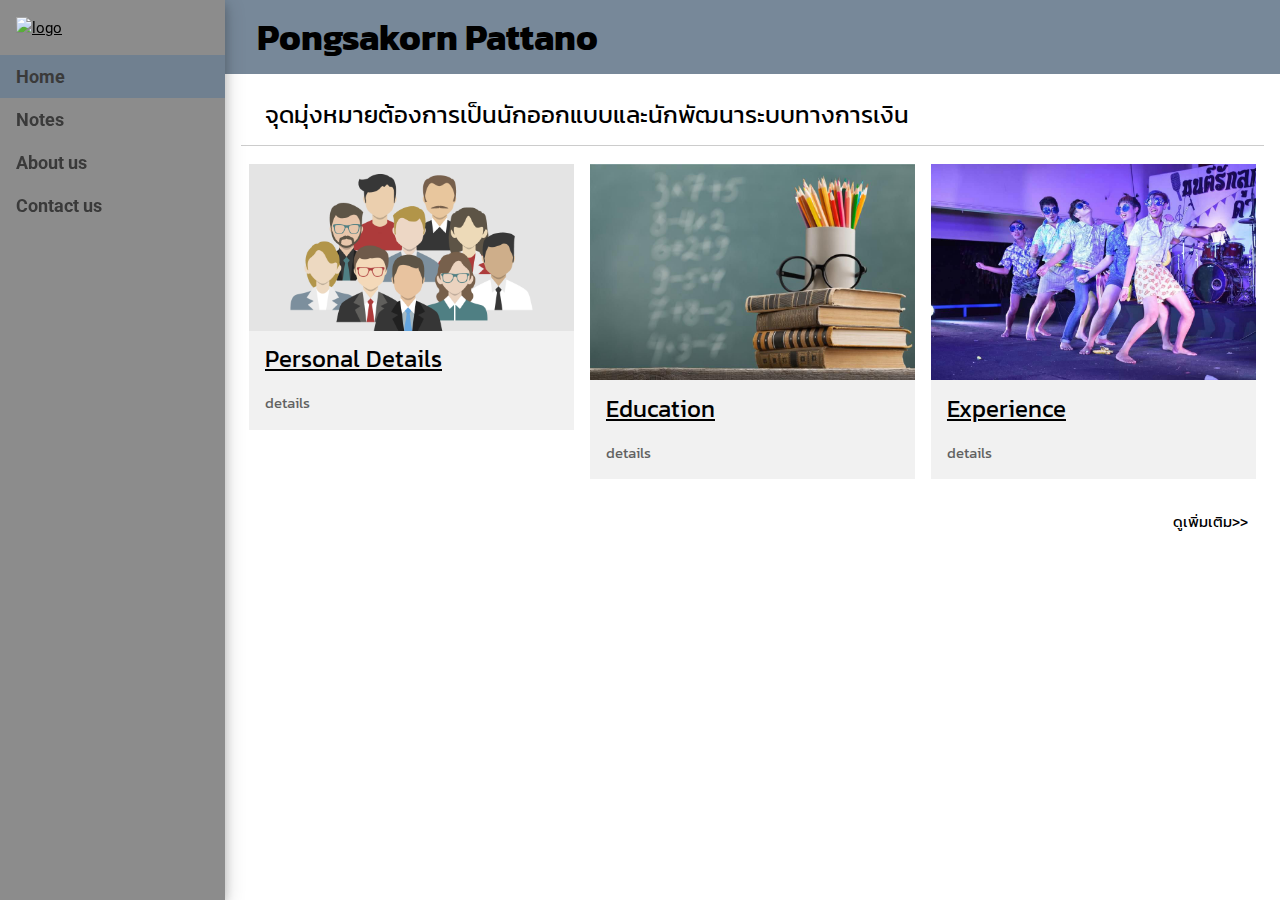
==== index.html @ 27c57b0a "upload all file" ====
<!DOCTYPE html>
<html>
<title>Pongsakorn Pattano</title>
<meta charset="UTF-8">
<meta name="viewport" content="width=device-width, initial-scale=1">
<link rel="icon" type="image/png" href="DYK.jpg" />
<link rel="stylesheet" href="https://www.w3schools.com/w3css/4/w3.css">
<link rel="stylesheet" href="https://fonts.googleapis.com/css?family=Roboto">
<link rel="stylesheet" href="https://cdnjs.cloudflare.com/ajax/libs/font-awesome/4.7.0/css/font-awesome.min.css">
<link rel="stylesheet" href="act.css">
<link rel="stylesheet" href="https://fonts.googleapis.com/css?family=Kanit">
<style>
.w3-sidebar a {font-family: "Roboto", sans-serif}
body,h1,h2,h3,h4,h5,h6,h7,h8,.w3-wide {font-family: 'Kanit', sans-serif;}
</style>
<body class="w3-content" style="max-width:100%">


<!-- Sidebar/menu -->
<nav class="w3-sidebar w3-bar-block w3-collapse w3-top w3-card-4 bg-Grey " style="z-index:3;width:225px;" id="mySidebar">
  <div class="w3-container w3-display-container w3-padding-16">
    <i onclick="w3_close()" class="fa fa-remove w3-hide-large w3-button w3-display-topright"></i>
    <a href="index.html"><img src="DYK.jpg" alt="logo" class="w3-image"></a>
  </div>
  <div class="w3-padding-8 w3-large w3-text-dark-grey" style="font-weight:bold">
    <a href="index.html" class="w3-bar-item w3-button bg-SlateGray " >Home</a>
    <a href="note.html" class="w3-bar-item w3-button">Notes</a>
    <a href="about_us.html" class="w3-bar-item w3-button">About us</a>
    <a href="contact_us.html" class="w3-bar-item w3-button">Contact us</a>
  </div>
</nav>

<!-- Top menu on small screens -->
<header class="w3-bar w3-top w3-hide-large w3-xlarge bg-halfGrey">
  <a href="javascript:void(0)" class="w3-bar-item w3-button w3-padding-24 w3-right" onclick="w3_open()"><i class="fa fa-bars"></i></a>
</header>

<!-- Overlay effect when opening sidebar on small screens -->
<div class="w3-overlay w3-hide-large w3-card-4" onclick="w3_close()" style="cursor:pointer" title="close side menu" id="myOverlay"></div>

<!-- !PAGE CONTENT! -->
<div class="w3-main" style="margin-left:225px">

  <!-- Push down content on small screens -->
  <div class="w3-hide-large" style="margin-top:83px"></div>

  <!-- Top header -->
   <header class="w3-container w3-xlarge bg-halfGrey">
    <h1 class="w3-left w3-text-black w3-margin-left"><b>Pongsakorn Pattano</b></h1>
  </header>

  <!--Content-->
    <div class="w3-container">
  <h3 class="w3-border-bottom w3-padding-large">จุดมุ่งหมายต้องการเป็นนักออกแบบและนักพัฒนาระบบทางการเงิน</h3>
  </div>
  <div class="w3-row-padding w3-padding">
    <div class="w3-col m4 w3-margin-bottom">
      <div class="w3-light-grey">
        <a href="link1.html"><img src="coffeeshop.jpg" alt="รูป" style="width:100%"></a>
          <div class="w3-container">
          <h3><a href="link1.html" class="w3-hover-text-red">Personal Details</a></h3>
          <p class="w3-opacity">details</p>
          </div>
       </div>
      </div>
    <div class="w3-col m4 w3-margin-bottom">
      <div class="w3-light-grey">
          <a href="link2.html"><img src="naraka2.jpg" alt="รูปไง" style="width:100%">
        <div class="w3-container">
          <h3><a href="link2.html" class="w3-hover-text-red">Education</a></h3>
          <p class="w3-opacity">details</p>
        </div>
      </div>
    </div>
    <div class="w3-col m4 w3-margin-bottom">
      <div class="w3-light-grey">
        <a href="link3.html"><img src="alyoo4.jpg" alt="ก็รูปอีกแหละ" style="width:100%"></a>
        <div class="w3-container">
          <a href="link3.html" class="w3-hover-text-red"><h3>Experience</h3></a>
          <p class="w3-opacity">details</p>
        </div>
      </div>
    </div>
  </div>
<div class="act-text-right w3-margin-right w3-margin-bottom"><a href="note.html"><button class="w3-button bg-half">ดูเพิ่มเติม>></button></a>
</div>


<script>
// Accordion
function myAccFunc() {
    var x = document.getElementById("demoAcc");
    if (x.className.indexOf("w3-show") == -1) {
        x.className += " w3-show";
    } else {
        x.className = x.className.replace(" w3-show", "");
    }
}
// Click on the "Jeans" link on page load to open the accordion for demo purposes
document.getElementById("myBtn").click();
// Script to open and close sidebar
function w3_open() {
    document.getElementById("mySidebar").style.display = "block";
    document.getElementById("myOverlay").style.display = "block";
}
function w3_close() {
    document.getElementById("mySidebar").style.display = "none";
    document.getElementById("myOverlay").style.display = "none";
}
</script>

</body>
</html>
---- act.css ----
.btn {
    border: none;
    outline: none;
    padding: 10px 16px;
    background-color: #f1f1f1;
    cursor: pointer;
    font-size: 18px;
}

/* Style the active class, and buttons on mouse-over */
.active, .btn:hover {
    background-color:#8B4481;
    color: white;
}

/*Font color*/
.act-text-red {
    color:#7F2900;
}

.act-text-right{
    text-align: right;
}

/*background color*/
.bg-Grey
{background-color:#8c8c8c
}
.bg-halfGrey
{background-color:#778899
}
.bg-SlateGray
{background-color:#708090
}


/*size picture*/
.size-pic{
width: 500px;
height: auto;
}
.size-pic150{
width: 150px;
height: auto;
}

.center {
    margin: auto;
    width: 70%;
    padding: 10px;
}
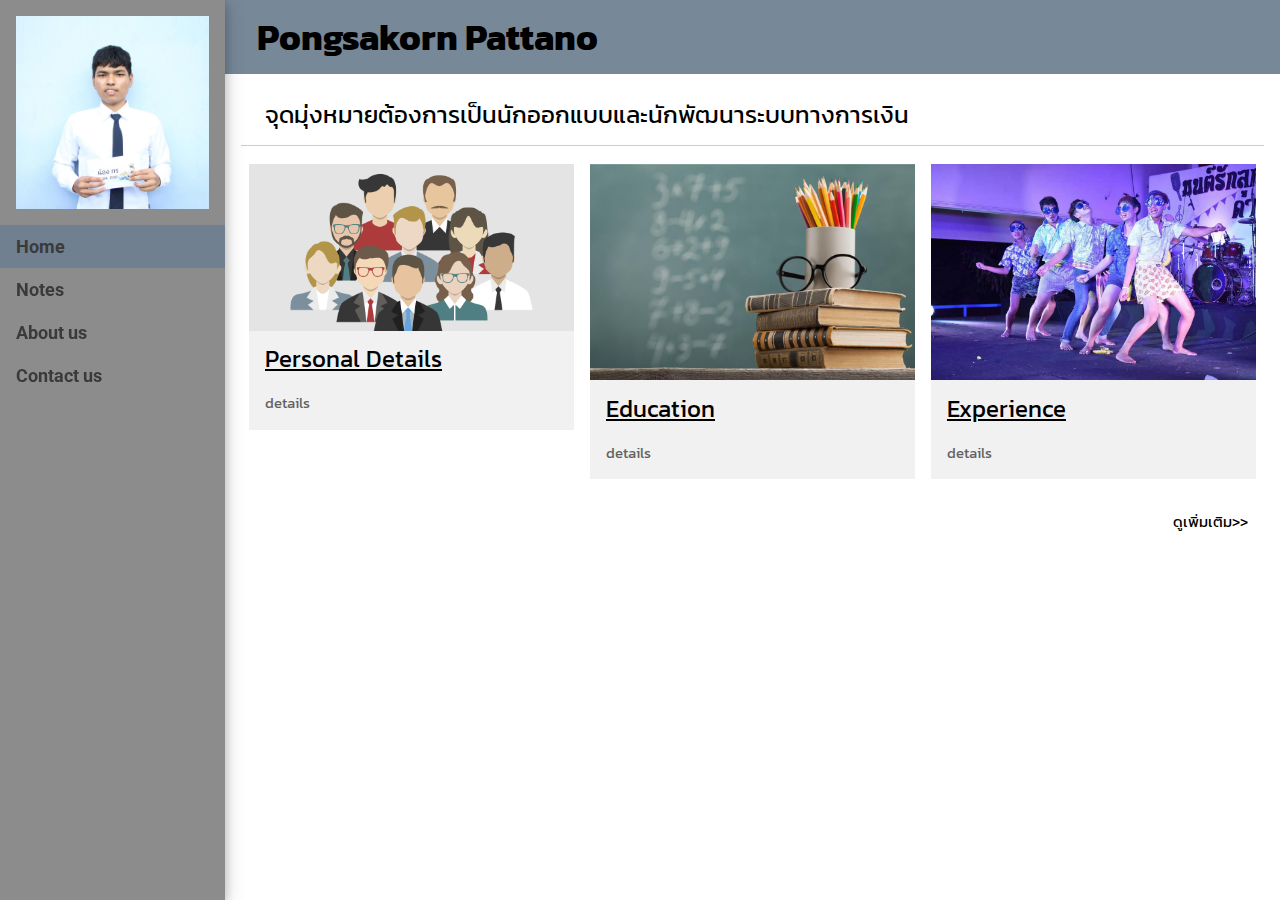
==== commit fd218a34: "update" ====
--- a/index.html
+++ b/index.html
@@ -3,7 +3,7 @@
 <title>Pongsakorn Pattano</title>
 <meta charset="UTF-8">
 <meta name="viewport" content="width=device-width, initial-scale=1">
-<link rel="icon" type="image/png" href="DYK.jpg" />
+<link rel="icon" type="image/png" href="korn.JPG" />
 <link rel="stylesheet" href="https://www.w3schools.com/w3css/4/w3.css">
 <link rel="stylesheet" href="https://fonts.googleapis.com/css?family=Roboto">
 <link rel="stylesheet" href="https://cdnjs.cloudflare.com/ajax/libs/font-awesome/4.7.0/css/font-awesome.min.css">
@@ -20,7 +20,7 @@
 <nav class="w3-sidebar w3-bar-block w3-collapse w3-top w3-card-4 bg-Grey " style="z-index:3;width:225px;" id="mySidebar">
   <div class="w3-container w3-display-container w3-padding-16">
     <i onclick="w3_close()" class="fa fa-remove w3-hide-large w3-button w3-display-topright"></i>
-    <a href="index.html"><img src="DYK.jpg" alt="logo" class="w3-image"></a>
+    <a href="index.html"><img src="korn.JPG" alt="logo" class="w3-image"></a>
   </div>
   <div class="w3-padding-8 w3-large w3-text-dark-grey" style="font-weight:bold">
     <a href="index.html" class="w3-bar-item w3-button bg-SlateGray " >Home</a>
